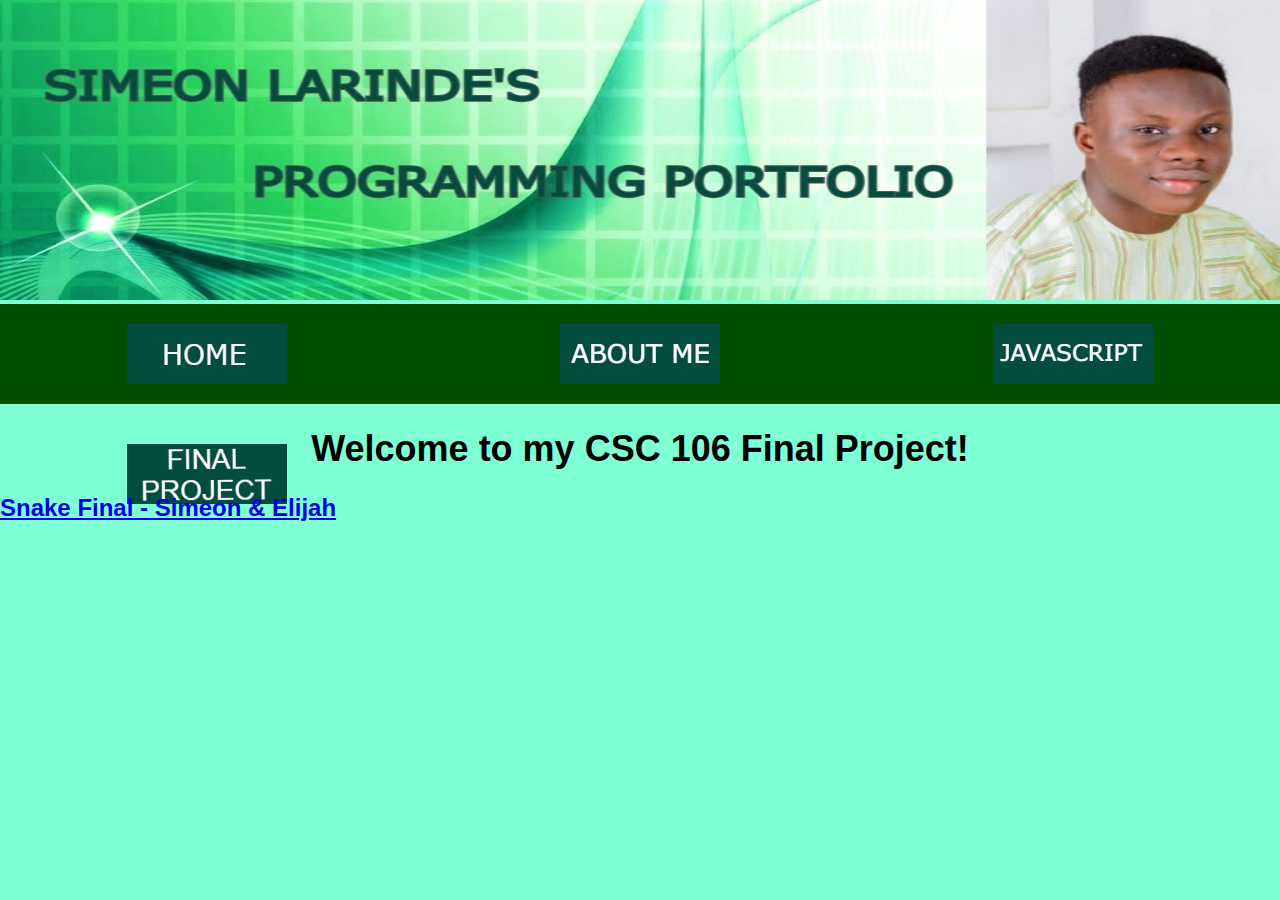
==== finalproject.html @ cc8f83dc "Add files via upload" ====
<!DOCTYPE html>
<html lang="en">
<head>
    <meta charset="UTF-8">
    <meta name="viewport" content="width=device-width, initial-scale=1.0">
    <link rel="stylesheet" href="mystyle.css">
    <title>Final Project</title>
</head>
<body id="body">
    <div class="banner">
        <img src="mybanner.jpg" alt="Banner Image">
    </div>
    <div class="button-container">
    <div class="button-grid">
        <div class="buttons">
            <a href="home.html">
                <img src="homebutton.jpg" alt="Home">
            </a>
        </div>
        <div class="buttons">
            <a href="about.html">
                <img src="aboutme.jpg" alt="About Me">
            </a>
        </div>
        <div class="buttons">
            <a href="javascript.html">
                <img src="javascript.jpg" alt="JavaScript">
            </a>
        </div>
        <div class="buttons">
            <a href="finalproject.html">
                <img src="finalproject.png" alt="Final Project">
            </a>
        </div>
   </div>
   </div>
   <h1 align="center">Welcome to my CSC 106 Final Project!</h1>
   <div class="finalproject">
    <h2><a href="https://www.khanacademy.org/computer-programming/snake-final-400-x-400/4629823022612480">Snake Final - Simeon & Elijah</a>
    </h2><script src="https://www.khanacademy.org/computer-programming/snake-final-400-x-400/4629823022612480/embed.js?editor=no&buttons=yes&author=no&embed=yes"></script>
</div>

</br>
</br>
</br>
</br>
</br>
</body>
</html>
---- mystyle.css ----
#body {
    margin: 0;
    padding: 0; 
    background-color: aquamarine;
    background-size: cover;
    background-repeat: no-repeat;
    background-attachment: fixed;
    font-family: Arial, sans-serif;
}

.body {
    margin: 0;
    padding: 0; 
    background-image: url('mybackground.png');
    background-size: cover;
    background-repeat: no-repeat;
    background-attachment: fixed;
    font-family: Arial, sans-serif;
}

.banner img {
    width: 100%;
    height: 300px;
}

.button-container {
    margin: 0;
    padding: 0;
    background-color: rgb(3, 78, 3);
    text-align: center;
}

.buttons {
    text-align: center;
    padding: 20px;
    background-color:rgba(2, 44, 41, 0.678), 0.678), 0.623);
    color: #0a0c0a;
    height: 60px;
}
.button-grid {
    display: grid;
    grid-template-columns: repeat(3, 1fr); 
    gap: 20px; 
    justify-content: center; 
    align-items: center;
    height: 100px;
}

.button img {
    width: 27%; 
    height: 100px;}
h1 {
    font-size: 36px;
    box-
}

p {
    font-size: 18px;
}
.bodycontent{
    width:35%;
	float:left;
	margin-left:1.5%;
    margin-right:13%;
	margin-top:0.5%
}
.embed-container {
        display: inline-block;
        width: 450px; 
        margin-left: 30px; }
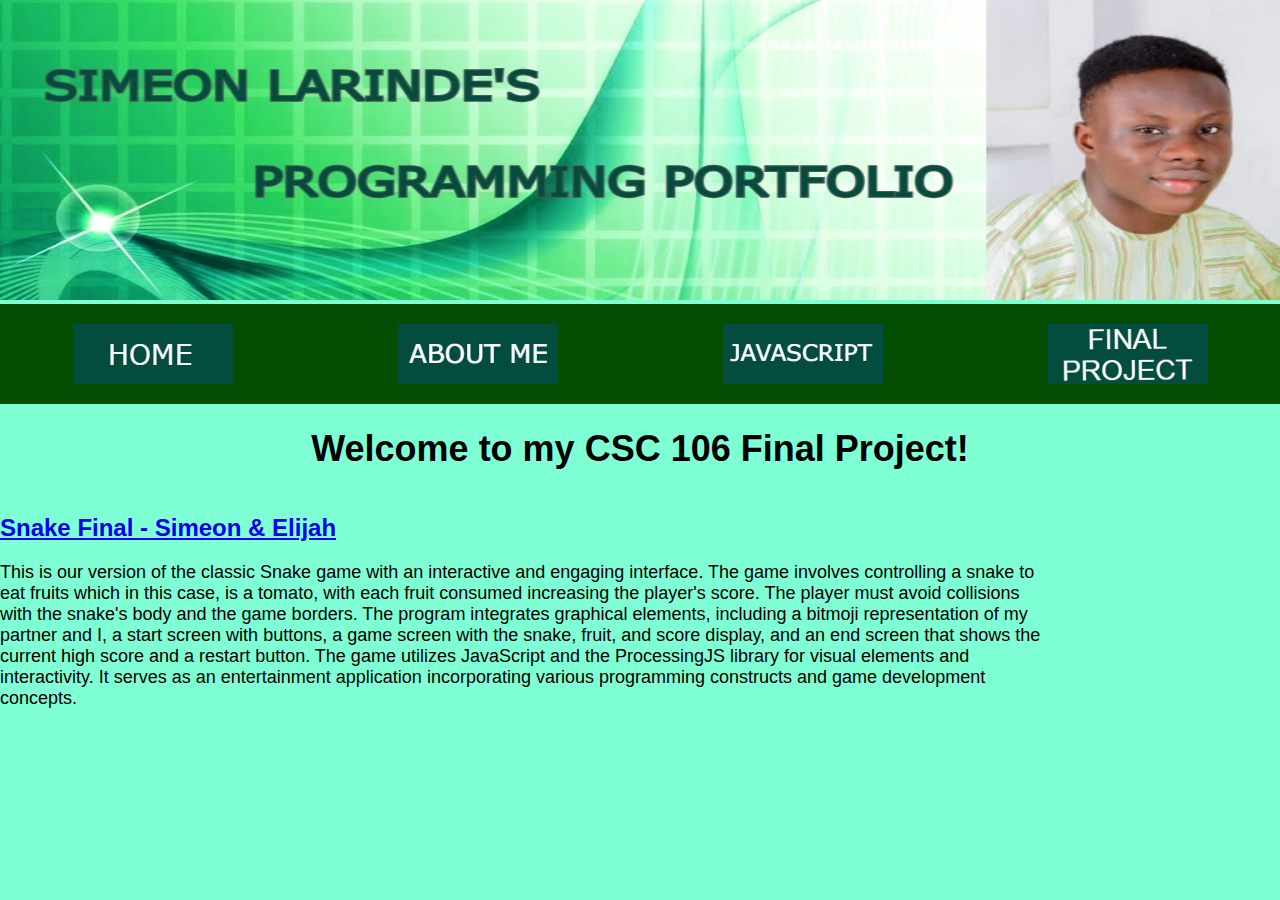
==== commit 77d0662b: "Update finalproject.html" ====
--- a/finalproject.html
+++ b/finalproject.html
@@ -38,7 +38,12 @@
    <div class="finalproject">
     <h2><a href="https://www.khanacademy.org/computer-programming/snake-final-400-x-400/4629823022612480">Snake Final - Simeon & Elijah</a>
     </h2><script src="https://www.khanacademy.org/computer-programming/snake-final-400-x-400/4629823022612480/embed.js?editor=no&buttons=yes&author=no&embed=yes"></script>
-</div>
+    <p>This is our version of the classic Snake game with an interactive and engaging interface. The game involves controlling a snake to eat fruits which in this case, is a tomato, with each fruit consumed increasing the player's score. 
+        The player must avoid collisions with the snake's body and the game borders. The program integrates graphical elements, including a bitmoji representation of my partner and I, a start screen with buttons, 
+        a game screen with the snake, fruit, and score display, and an end screen that shows the current high score and a restart button.
+        The game utilizes JavaScript and the ProcessingJS library for visual elements and interactivity. It serves as an entertainment application incorporating various programming constructs and game development concepts.
+    </p>
+    </div>
 
 </br>
 </br>
--- a/mystyle.css
+++ b/mystyle.css
@@ -33,13 +33,13 @@
 .buttons {
     text-align: center;
     padding: 20px;
-    background-color:rgba(2, 44, 41, 0.678), 0.678), 0.623);
+    background-color:rgba(2, 44, 41, 0.678, 0.678, 0.623);
     color: #0a0c0a;
     height: 60px;
 }
 .button-grid {
     display: grid;
-    grid-template-columns: repeat(3, 1fr); 
+    grid-template-columns: repeat(4, 1fr); 
     gap: 20px; 
     justify-content: center; 
     align-items: center;
@@ -48,10 +48,11 @@
 
 .button img {
     width: 27%; 
-    height: 100px;}
+    height: 100px;
+}
+
 h1 {
     font-size: 36px;
-    box-
 }
 
 p {
@@ -65,6 +66,12 @@
 	margin-top:0.5%
 }
 .embed-container {
-        display: inline-block;
-        width: 450px; 
-        margin-left: 30px; }+    display: inline-block;
+    width: 450px; 
+    margin-left: 30px; 
+}
+.finalproject {
+    display: inline-block;
+    float: right; 
+    margin-right: 230px;
+}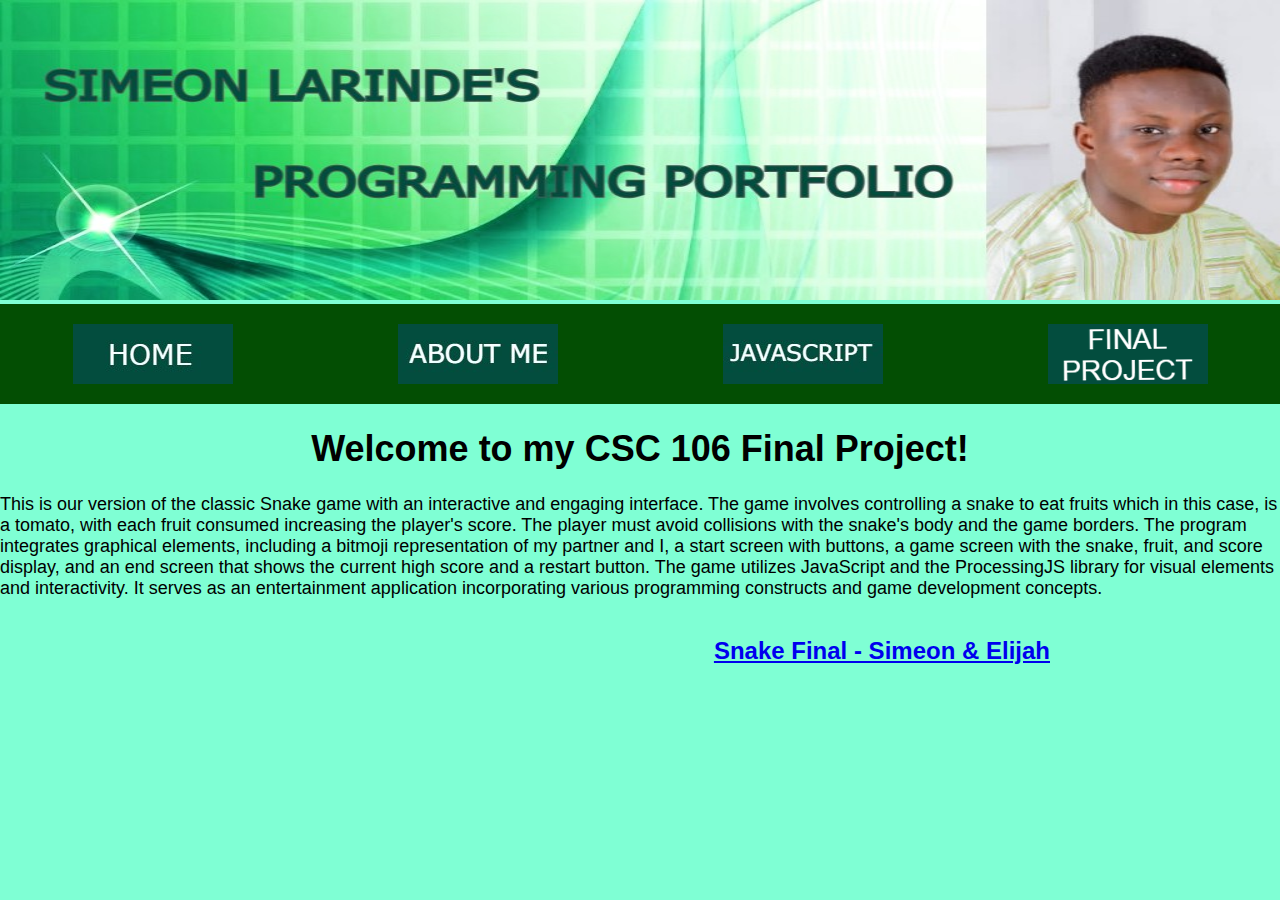
==== commit afd4a879: "Update finalproject.html" ====
--- a/finalproject.html
+++ b/finalproject.html
@@ -35,14 +35,14 @@
    </div>
    </div>
    <h1 align="center">Welcome to my CSC 106 Final Project!</h1>
-   <div class="finalproject">
-    <h2><a href="https://www.khanacademy.org/computer-programming/snake-final-400-x-400/4629823022612480">Snake Final - Simeon & Elijah</a>
-    </h2><script src="https://www.khanacademy.org/computer-programming/snake-final-400-x-400/4629823022612480/embed.js?editor=no&buttons=yes&author=no&embed=yes"></script>
     <p>This is our version of the classic Snake game with an interactive and engaging interface. The game involves controlling a snake to eat fruits which in this case, is a tomato, with each fruit consumed increasing the player's score. 
         The player must avoid collisions with the snake's body and the game borders. The program integrates graphical elements, including a bitmoji representation of my partner and I, a start screen with buttons, 
         a game screen with the snake, fruit, and score display, and an end screen that shows the current high score and a restart button.
         The game utilizes JavaScript and the ProcessingJS library for visual elements and interactivity. It serves as an entertainment application incorporating various programming constructs and game development concepts.
     </p>
+   <div class="finalproject">
+    <h2><a href="https://www.khanacademy.org/computer-programming/snake-final-400-x-400/4629823022612480">Snake Final - Simeon & Elijah</a>
+    </h2><script src="https://www.khanacademy.org/computer-programming/snake-final-400-x-400/4629823022612480/embed.js?editor=no&buttons=yes&author=no&embed=yes"></script>
     </div>
 
 </br>
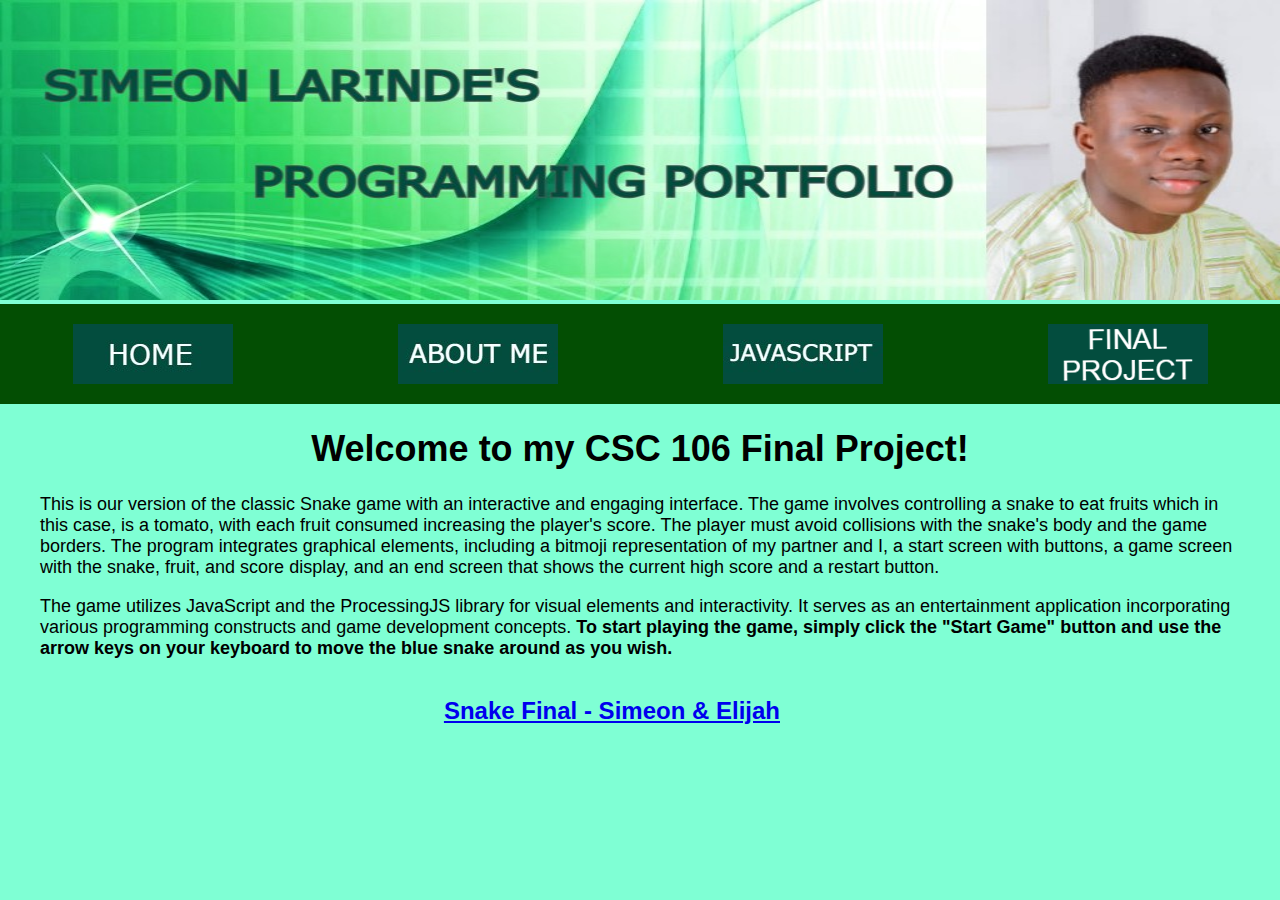
==== commit c9220e0e: "Add files via upload" ====
--- a/finalproject.html
+++ b/finalproject.html
@@ -35,12 +35,14 @@
    </div>
    </div>
    <h1 align="center">Welcome to my CSC 106 Final Project!</h1>
-    <p>This is our version of the classic Snake game with an interactive and engaging interface. The game involves controlling a snake to eat fruits which in this case, is a tomato, with each fruit consumed increasing the player's score. 
+    <p style="margin-left: 40px; margin-right: 40px;">This is our version of the classic Snake game with an interactive and engaging interface. The game involves controlling a snake to eat fruits which in this case, is a tomato, with each fruit consumed increasing the player's score. 
         The player must avoid collisions with the snake's body and the game borders. The program integrates graphical elements, including a bitmoji representation of my partner and I, a start screen with buttons, 
         a game screen with the snake, fruit, and score display, and an end screen that shows the current high score and a restart button.
-        The game utilizes JavaScript and the ProcessingJS library for visual elements and interactivity. It serves as an entertainment application incorporating various programming constructs and game development concepts.
     </p>
-   <div class="finalproject">
+    <p style="margin-left: 40px; margin-right: 40px;">The game utilizes JavaScript and the ProcessingJS library for visual elements and interactivity. It serves as an entertainment application incorporating various programming constructs and game development concepts.
+        <strong> To start playing the game, simply click the "Start Game" button and use the arrow keys on your keyboard to move the blue snake around as you wish.</strong>
+    </p>
+   <div class="finalproject" >
     <h2><a href="https://www.khanacademy.org/computer-programming/snake-final-400-x-400/4629823022612480">Snake Final - Simeon & Elijah</a>
     </h2><script src="https://www.khanacademy.org/computer-programming/snake-final-400-x-400/4629823022612480/embed.js?editor=no&buttons=yes&author=no&embed=yes"></script>
     </div>
--- a/mystyle.css
+++ b/mystyle.css
@@ -73,5 +73,5 @@
 .finalproject {
     display: inline-block;
     float: right; 
-    margin-right: 230px;
+    margin-right: 500px;
 }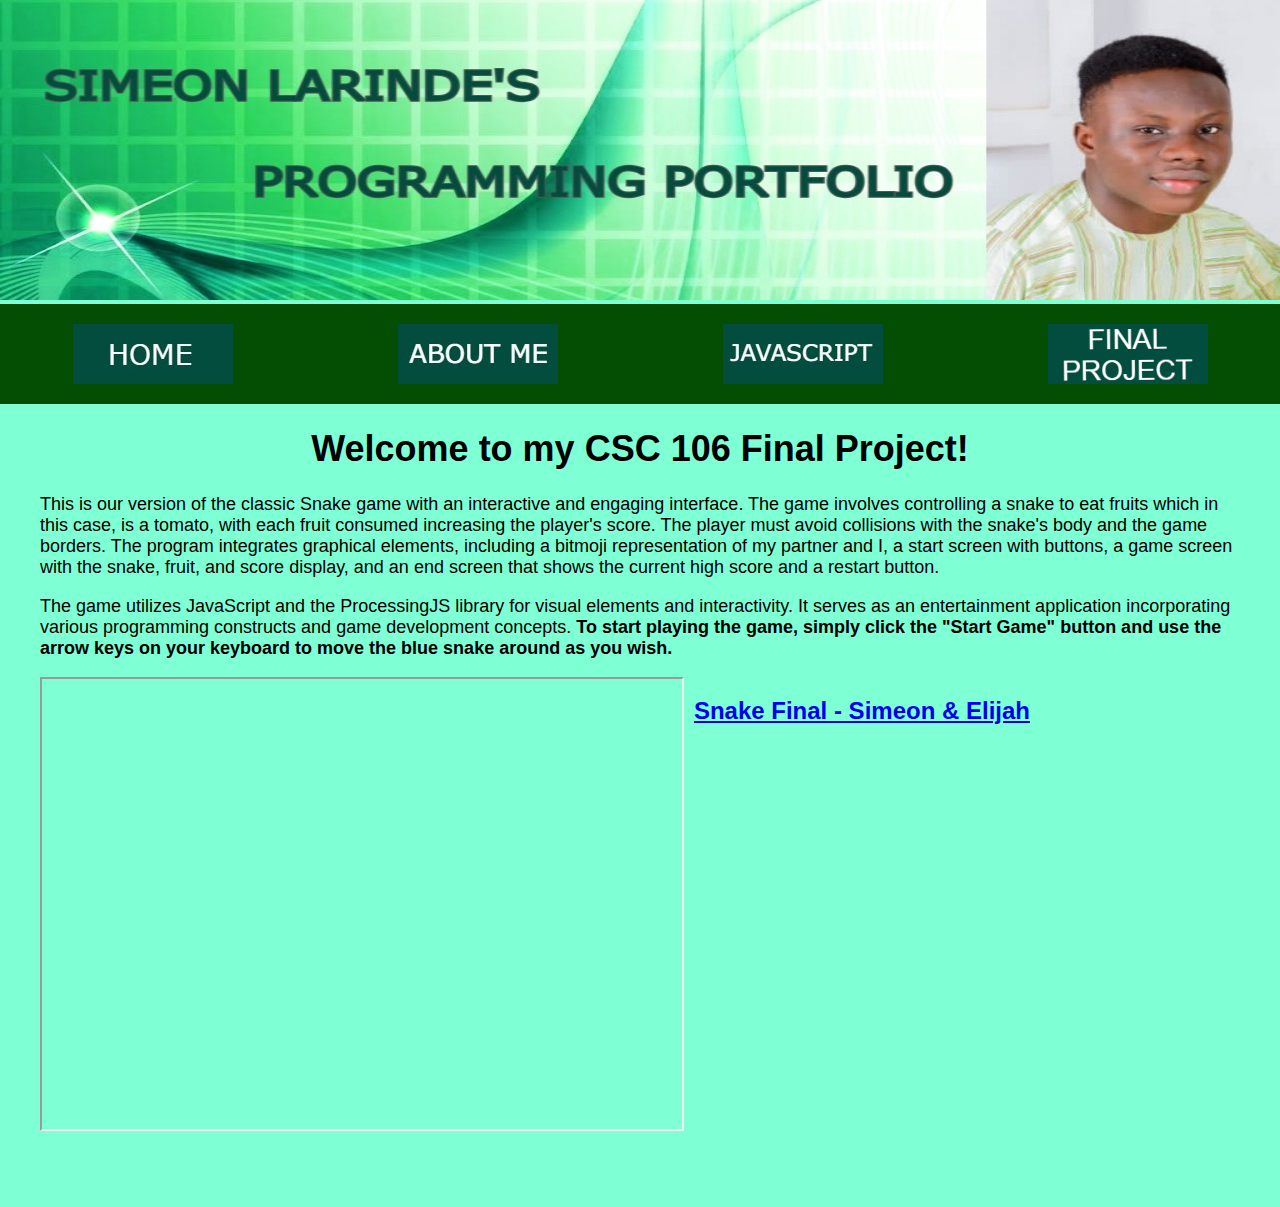
==== commit 41df0f70: "Add files via upload" ====
--- a/finalproject.html
+++ b/finalproject.html
@@ -42,7 +42,8 @@
     <p style="margin-left: 40px; margin-right: 40px;">The game utilizes JavaScript and the ProcessingJS library for visual elements and interactivity. It serves as an entertainment application incorporating various programming constructs and game development concepts.
         <strong> To start playing the game, simply click the "Start Game" button and use the arrow keys on your keyboard to move the blue snake around as you wish.</strong>
     </p>
-   <div class="finalproject" >
+    <iframe src="https://drive.google.com/file/d/1wcMiCn9LrZBOIHrnGF6vTYldxLDN-pzo/preview" width="640" height="450" allow="autoplay" style="margin-left: 40px;"></iframe>
+    <div class="finalproject" >
     <h2><a href="https://www.khanacademy.org/computer-programming/snake-final-400-x-400/4629823022612480">Snake Final - Simeon & Elijah</a>
     </h2><script src="https://www.khanacademy.org/computer-programming/snake-final-400-x-400/4629823022612480/embed.js?editor=no&buttons=yes&author=no&embed=yes"></script>
     </div>
--- a/mystyle.css
+++ b/mystyle.css
@@ -73,5 +73,5 @@
 .finalproject {
     display: inline-block;
     float: right; 
-    margin-right: 500px;
+    margin-right: 250px;
 }